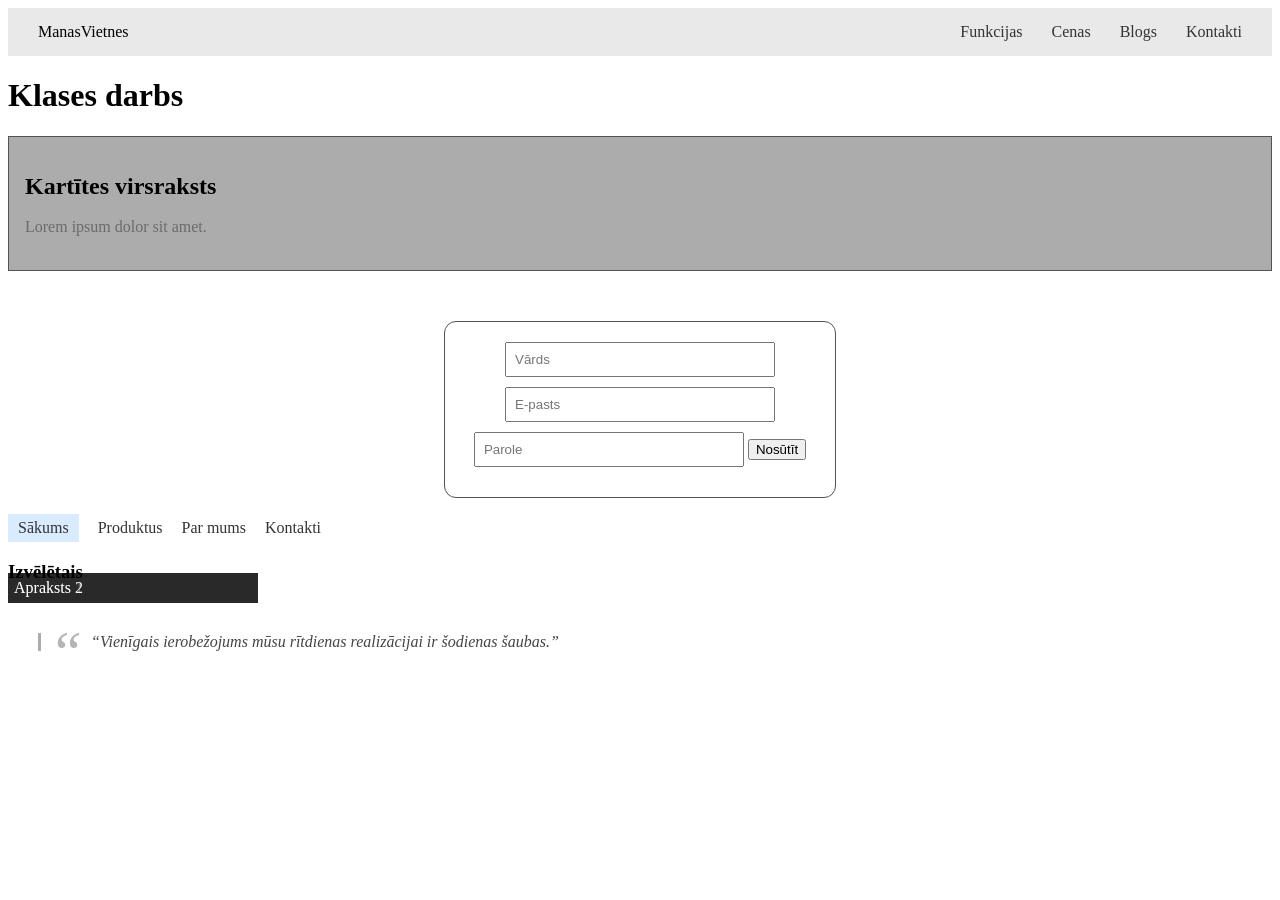
==== index.html @ 358c1a2f "6.uzd - nav-bar" ====
<!DOCTYPE html>
<html lang="lv">
<head>
    <meta charset="UTF-8">
    <meta name="viewport" content="width=device-width, initial-scale=1.0">
    <title>Klases darbs 29.10.2026</title>
    <link rel="stylesheet" href="style.css">
</head>

<body>
<header class="nav-bar">
    <div class="logo">ManasVietnes</div>
    <nav class="nav-links">
        <a href="#">Funkcijas</a>
        <a href="#">Cenas</a>
        <a href="#">Blogs</a>
        <a href="#">Kontakti</a>
    </nav>
</header>
<h1>Klases darbs</h1>

<section class ="uzdevums">
    <div id="produkta-kartite">
        <h2 class="kartites-virsraksts">Kartītes virsraksts</h2>
        <p class="kartites-teksts">Lorem ipsum dolor sit amet.</p>
    </div>
</section>

<form>
    <input type="text" placeholder="Vārds">
    <input type="email" placeholder="E-pasts">
    <input type="password" placeholder="Parole">
    <button type="submit">Nosūtīt</button>
</form>

<ul class="menu">
    <li class="active"><a href="#">Sākums</a></li>
    <li><a href="#">Produktus</a></li>
    <li><a href="#">Par mums</a></li>
    <li><a href="#">Kontakti</a></li>
</ul>

<section class="gallery">
    <h3>Izvēlētais</h3>
    <div class="grid">
        <figure>
            <img src="img1.jpg" alt="">
            <figcaption>Apraksts 1</figcaption>
        </figure>
        <figure>
            <img src="img2.jpg" alt="">
            <figcaption>Apraksts 2</figcaption>
        </figure>
    </div>
</section>

<blockquote class="quote">
    “Vienīgais ierobežojums mūsu rītdienas realizācijai ir šodienas šaubas.”
</blockquote>
</body>

</html>
---- style.css ----
.uzdevums{
    margin-bottom:50px;
}
#produkta-kartite{
    background-color: #adacac;
    border: 1px solid #535353;
    padding: 16px;
}

.kartites-virsraksts{
    font-size: 24px;
    font-weight: bold;
    margin-bottom: 10px;
}

.kartites-teksts{
    line-height: 1.4;
    color: #6b6b6b;
}

form{
    text-align: center;
    border: 1px solid #535353;
    border-radius: 12px;
    padding: 20px;
    width: 350px;
    margin: 0 auto;
}

form input{
    width: 250px;
    padding: 8px;
    margin-bottom: 10px;
}

.menu{
    list-style: none;
    padding: 0;
}

.menu li{
    display: inline-block;
    margin-right: 15px;
}

.menu a{
    text-decoration: none;
    color: #333;
}

.menu a:hover{
    color: #1a6fd4;
    text-decoration: underline;
}

.menu li.active{
    background-color: #d9ecff;
    padding: 5px 10px;
}

.gallery > h3{
    margin-bottom: 20px;
}

.gallery figure{
    position: relative;
    margin: 0;
    width: 250px;
}

.gallery img{
    width: 100%;
    display: block;
}

.gallery figure figcaption{
    position: absolute;
    bottom: 0;
    left: 0;
    right: 0;
    background-color: rgba(0, 0, 0, 0.6);
    color: #fff;
    padding: 6px;
}

.quote{
    position: relative;
    border-left: 3px solid #adacac;
    padding-left: 50px;
    margin: 30px;
    font-style: italic;
    color: #444;
}

.quote::before{
    content: "“";
    font-size: 60px;
    font-style: italic;
    color: #b5b5b5;
    position: absolute;
    top: -15px;
    left: 8px;
}

.nav-bar{
    display: flex;
    align-items: center;
    justify-content: space-between;
    padding: 15px 30px;
    background-color: #e9e9e9;
}

.nav-links a{
    text-decoration: none;
    color: #333;
    margin-left: 25px;
    transition: color 0.3s ease;
}

.nav-links a:hover{
    color: #1a6fd4;
}
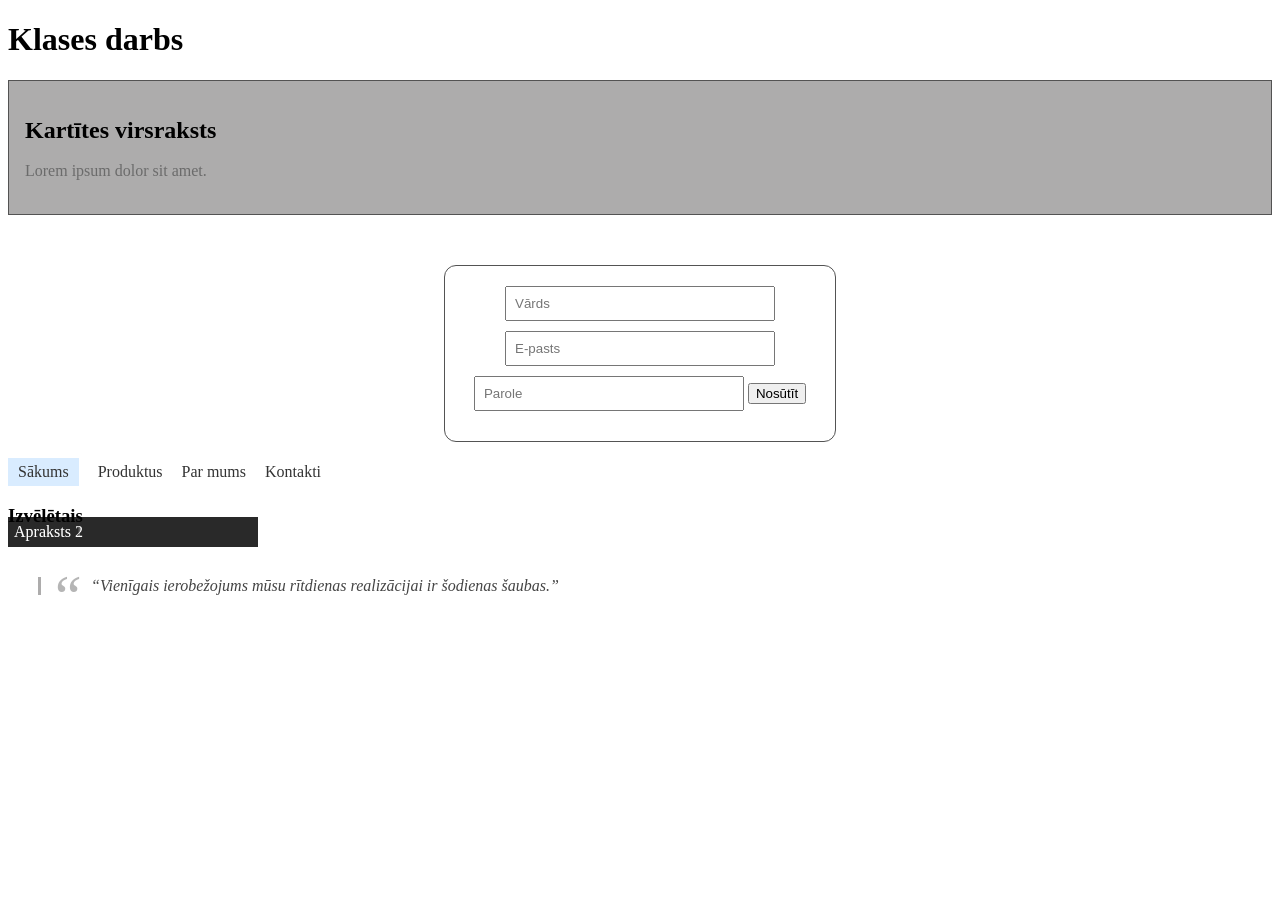
==== commit 534c3701: "5.uzd - citats" ====
--- a/index.html
+++ b/index.html
@@ -8,15 +8,6 @@
 </head>
 
 <body>
-<header class="nav-bar">
-    <div class="logo">ManasVietnes</div>
-    <nav class="nav-links">
-        <a href="#">Funkcijas</a>
-        <a href="#">Cenas</a>
-        <a href="#">Blogs</a>
-        <a href="#">Kontakti</a>
-    </nav>
-</header>
 <h1>Klases darbs</h1>
 
 <section class ="uzdevums">
--- a/style.css
+++ b/style.css
@@ -101,22 +101,3 @@
     top: -15px;
     left: 8px;
 }
-
-.nav-bar{
-    display: flex;
-    align-items: center;
-    justify-content: space-between;
-    padding: 15px 30px;
-    background-color: #e9e9e9;
-}
-
-.nav-links a{
-    text-decoration: none;
-    color: #333;
-    margin-left: 25px;
-    transition: color 0.3s ease;
-}
-
-.nav-links a:hover{
-    color: #1a6fd4;
-}
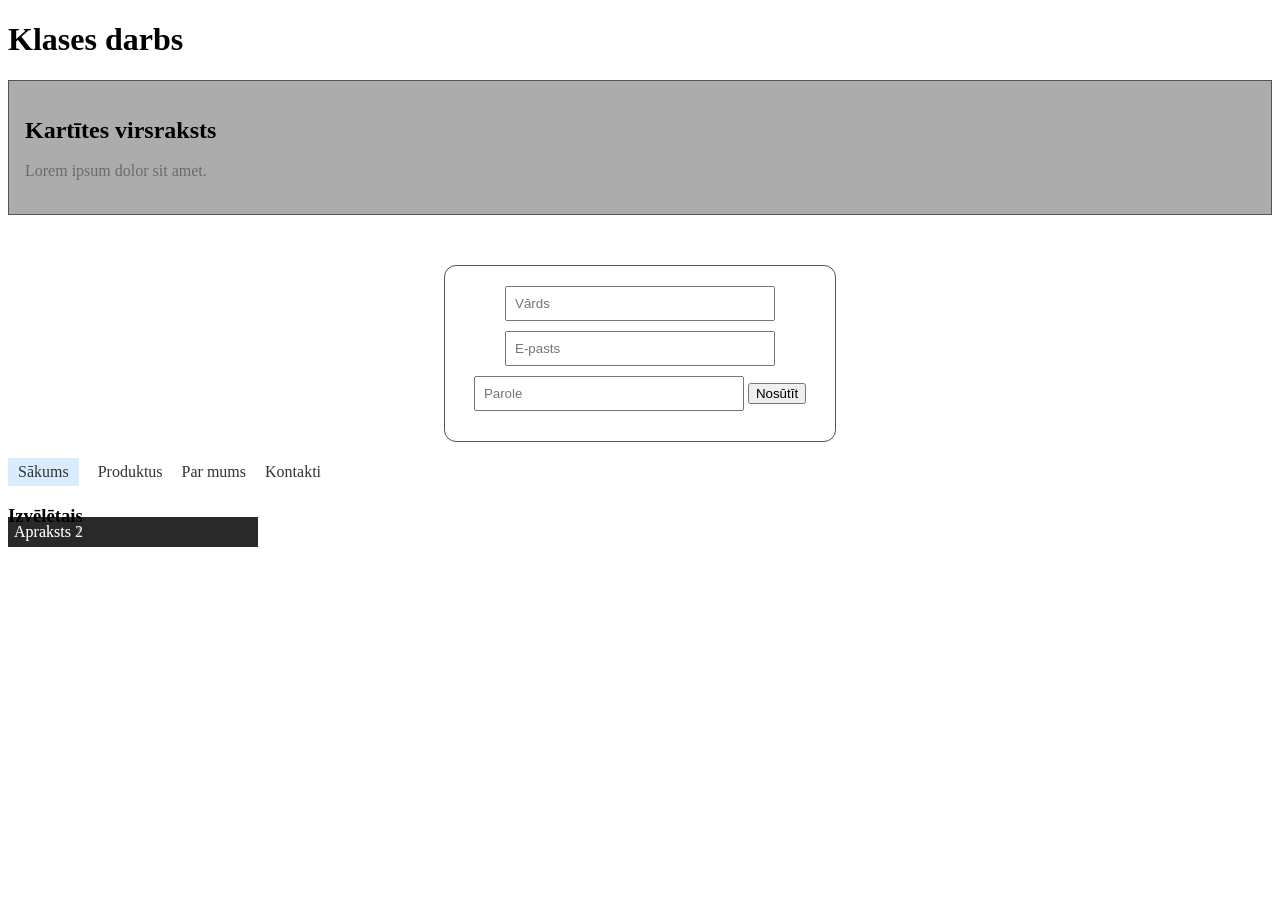
==== commit 4bcb2950: "4.uzd - galerija" ====
--- a/index.html
+++ b/index.html
@@ -44,10 +44,6 @@
         </figure>
     </div>
 </section>
-
-<blockquote class="quote">
-    “Vienīgais ierobežojums mūsu rītdienas realizācijai ir šodienas šaubas.”
-</blockquote>
 </body>
 
 </html>
--- a/style.css
+++ b/style.css
@@ -82,22 +82,3 @@
     color: #fff;
     padding: 6px;
 }
-
-.quote{
-    position: relative;
-    border-left: 3px solid #adacac;
-    padding-left: 50px;
-    margin: 30px;
-    font-style: italic;
-    color: #444;
-}
-
-.quote::before{
-    content: "“";
-    font-size: 60px;
-    font-style: italic;
-    color: #b5b5b5;
-    position: absolute;
-    top: -15px;
-    left: 8px;
-}
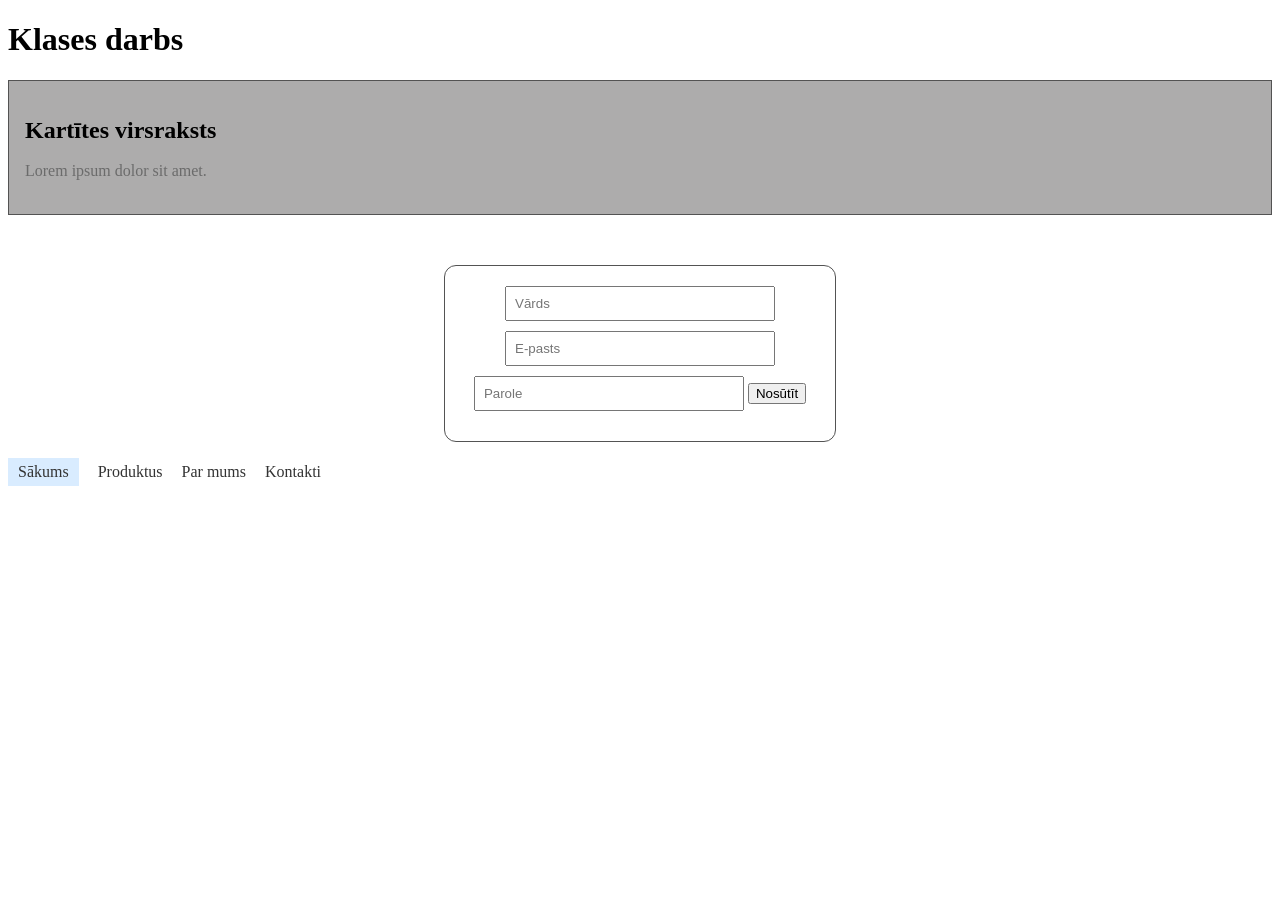
==== commit ce9328d8: "3.uzd - izvelne" ====
--- a/index.html
+++ b/index.html
@@ -30,20 +30,6 @@
     <li><a href="#">Par mums</a></li>
     <li><a href="#">Kontakti</a></li>
 </ul>
-
-<section class="gallery">
-    <h3>Izvēlētais</h3>
-    <div class="grid">
-        <figure>
-            <img src="img1.jpg" alt="">
-            <figcaption>Apraksts 1</figcaption>
-        </figure>
-        <figure>
-            <img src="img2.jpg" alt="">
-            <figcaption>Apraksts 2</figcaption>
-        </figure>
-    </div>
-</section>
 </body>
 
 </html>
--- a/style.css
+++ b/style.css
@@ -57,28 +57,3 @@
     background-color: #d9ecff;
     padding: 5px 10px;
 }
-
-.gallery > h3{
-    margin-bottom: 20px;
-}
-
-.gallery figure{
-    position: relative;
-    margin: 0;
-    width: 250px;
-}
-
-.gallery img{
-    width: 100%;
-    display: block;
-}
-
-.gallery figure figcaption{
-    position: absolute;
-    bottom: 0;
-    left: 0;
-    right: 0;
-    background-color: rgba(0, 0, 0, 0.6);
-    color: #fff;
-    padding: 6px;
-}
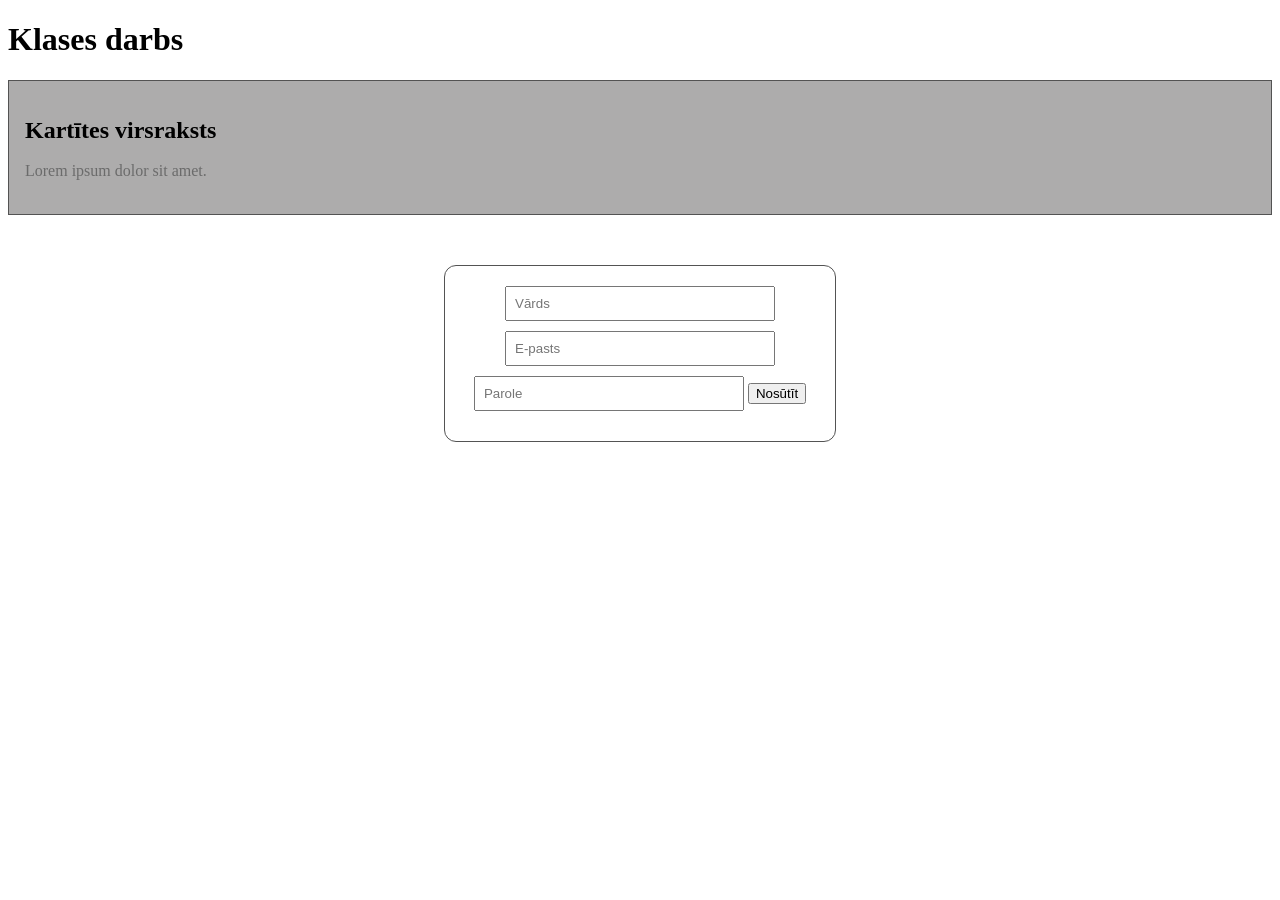
==== commit dc3682c1: "2.uzd - forma" ====
--- a/index.html
+++ b/index.html
@@ -23,13 +23,6 @@
     <input type="password" placeholder="Parole">
     <button type="submit">Nosūtīt</button>
 </form>
-
-<ul class="menu">
-    <li class="active"><a href="#">Sākums</a></li>
-    <li><a href="#">Produktus</a></li>
-    <li><a href="#">Par mums</a></li>
-    <li><a href="#">Kontakti</a></li>
-</ul>
 </body>
 
 </html>
--- a/style.css
+++ b/style.css
@@ -32,28 +32,3 @@
     padding: 8px;
     margin-bottom: 10px;
 }
-
-.menu{
-    list-style: none;
-    padding: 0;
-}
-
-.menu li{
-    display: inline-block;
-    margin-right: 15px;
-}
-
-.menu a{
-    text-decoration: none;
-    color: #333;
-}
-
-.menu a:hover{
-    color: #1a6fd4;
-    text-decoration: underline;
-}
-
-.menu li.active{
-    background-color: #d9ecff;
-    padding: 5px 10px;
-}
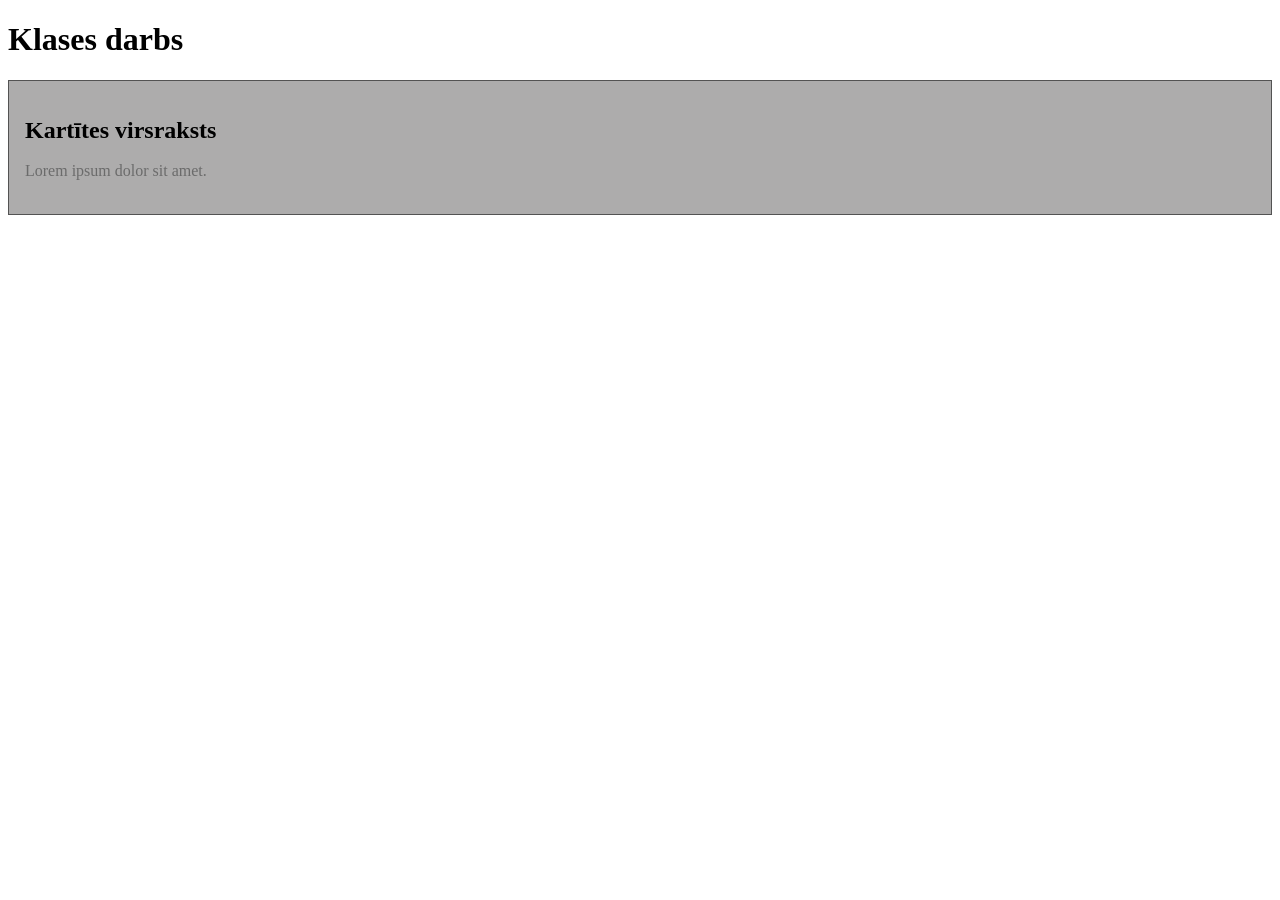
==== commit 3850a8c1: "1.uzd - kartīte" ====
--- a/index.html
+++ b/index.html
@@ -16,13 +16,6 @@
         <p class="kartites-teksts">Lorem ipsum dolor sit amet.</p>
     </div>
 </section>
-
-<form>
-    <input type="text" placeholder="Vārds">
-    <input type="email" placeholder="E-pasts">
-    <input type="password" placeholder="Parole">
-    <button type="submit">Nosūtīt</button>
-</form>
 </body>
 
 </html>
--- a/style.css
+++ b/style.css
@@ -17,18 +17,3 @@
     line-height: 1.4;
     color: #6b6b6b;
 }
-
-form{
-    text-align: center;
-    border: 1px solid #535353;
-    border-radius: 12px;
-    padding: 20px;
-    width: 350px;
-    margin: 0 auto;
-}
-
-form input{
-    width: 250px;
-    padding: 8px;
-    margin-bottom: 10px;
-}
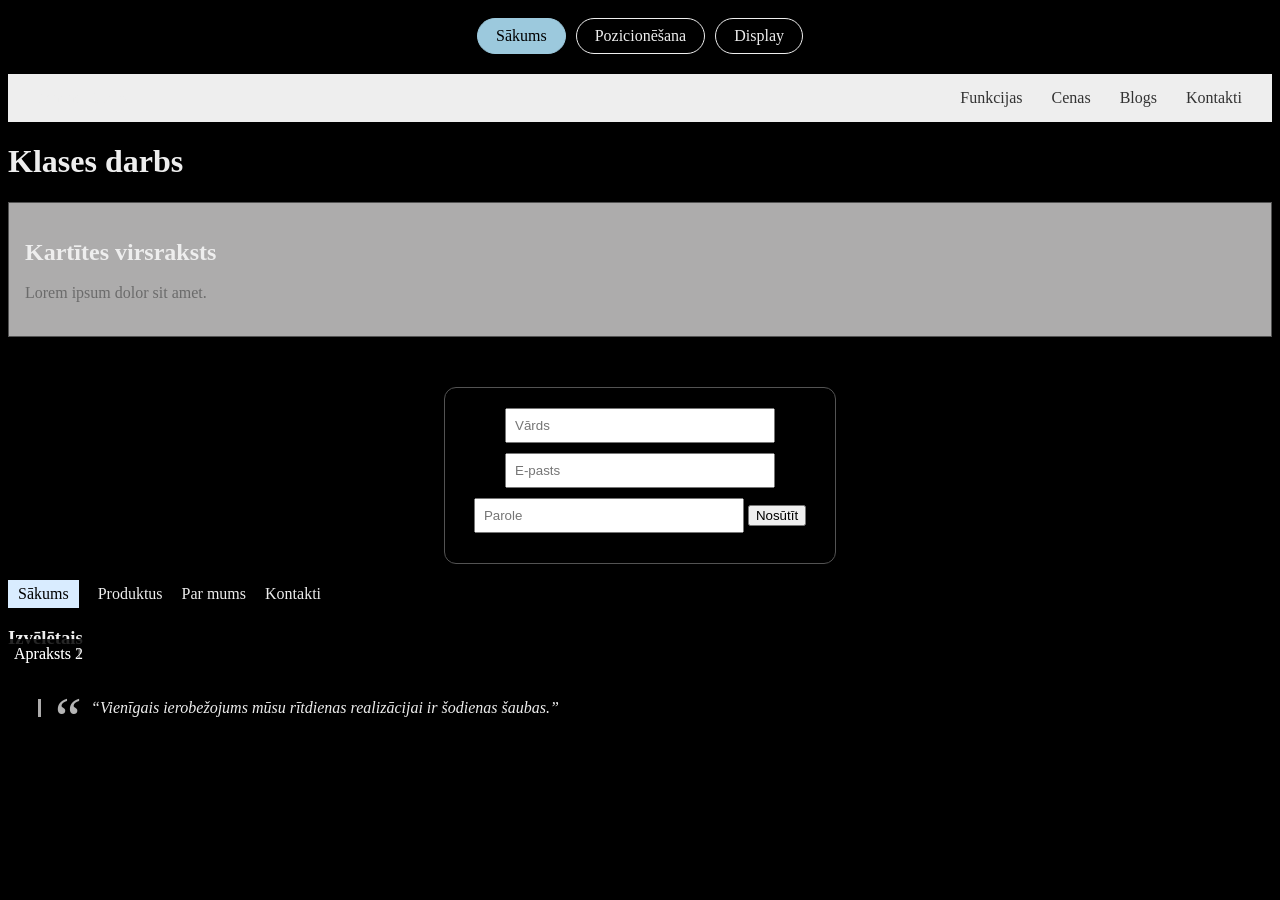
==== commit c2a335a7: "lapu pogas" ====
--- a/index.html
+++ b/index.html
@@ -8,6 +8,20 @@
 </head>
 
 <body>
+<nav class="lapas-nav">
+    <a class="sakums aktivs" href="index.html">Sākums</a>
+    <a class="pozicijas" href="pozicijas.html">Pozicionēšana</a>
+    <a class="display" href="display.html">Display</a>
+</nav>
+<header class="nav-bar">
+    <div class="logo">ManasVietnes</div>
+    <nav class="nav-links">
+        <a href="#">Funkcijas</a>
+        <a href="#">Cenas</a>
+        <a href="#">Blogs</a>
+        <a href="#">Kontakti</a>
+    </nav>
+</header>
 <h1>Klases darbs</h1>
 
 <section class ="uzdevums">
@@ -16,6 +30,38 @@
         <p class="kartites-teksts">Lorem ipsum dolor sit amet.</p>
     </div>
 </section>
+
+<form>
+    <input type="text" placeholder="Vārds">
+    <input type="email" placeholder="E-pasts">
+    <input type="password" placeholder="Parole">
+    <button type="submit">Nosūtīt</button>
+</form>
+
+<ul class="menu">
+    <li class="active"><a href="#">Sākums</a></li>
+    <li><a href="#">Produktus</a></li>
+    <li><a href="#">Par mums</a></li>
+    <li><a href="#">Kontakti</a></li>
+</ul>
+
+<section class="gallery">
+    <h3>Izvēlētais</h3>
+    <div class="grid">
+        <figure>
+            <img src="img1.jpg" alt="">
+            <figcaption>Apraksts 1</figcaption>
+        </figure>
+        <figure>
+            <img src="img2.jpg" alt="">
+            <figcaption>Apraksts 2</figcaption>
+        </figure>
+    </div>
+</section>
+
+<blockquote class="quote">
+    “Vienīgais ierobežojums mūsu rītdienas realizācijai ir šodienas šaubas.”
+</blockquote>
 </body>
 
 </html>
--- a/style.css
+++ b/style.css
@@ -1,3 +1,12 @@
+body{
+    background-color: #000000;
+    color: #eeeeee;
+}
+
+a{
+    color: #9cc9dd;
+}
+
 .uzdevums{
     margin-bottom:50px;
 }
@@ -17,3 +26,429 @@
     line-height: 1.4;
     color: #6b6b6b;
 }
+
+form{
+    text-align: center;
+    border: 1px solid #535353;
+    border-radius: 12px;
+    padding: 20px;
+    width: 350px;
+    margin: 0 auto;
+}
+
+form input{
+    width: 250px;
+    padding: 8px;
+    margin-bottom: 10px;
+}
+
+.menu{
+    list-style: none;
+    padding: 0;
+}
+
+.menu li{
+    display: inline-block;
+    margin-right: 15px;
+}
+
+.menu a{
+    text-decoration: none;
+    color: #eeeeee;
+}
+
+.menu a:hover{
+    color: 	#9cc9dd;
+    text-decoration: underline;
+}
+
+.menu li.active{
+    background-color: #d9ecff;
+    padding: 5px 10px;
+}
+
+.menu li.active a{
+    color: #000000;
+}
+
+.gallery > h3{
+    margin-bottom: 20px;
+}
+
+.gallery figure{
+    position: relative;
+    margin: 0;
+    width: 250px;
+}
+
+.gallery img{
+    width: 100%;
+    display: block;
+}
+
+.gallery figure figcaption{
+    position: absolute;
+    bottom: 0;
+    left: 0;
+    right: 0;
+    background-color: rgba(0, 0, 0, 0.6);
+    color: #fff;
+    padding: 6px;
+}
+
+.quote{
+    position: relative;
+    border-left: 3px solid #adacac;
+    padding-left: 50px;
+    margin: 30px;
+    font-style: italic;
+    color: #eeeeee;
+}
+
+.quote::before{
+    content: "“";
+    font-size: 60px;
+    font-style: italic;
+    color: #b5b5b5;
+    position: absolute;
+    top: -15px;
+    left: 8px;
+}
+
+.nav-bar{
+    display: flex;
+    align-items: center;
+    justify-content: space-between;
+    padding: 15px 30px;
+    background-color: 	#eeeeee;
+}
+
+.nav-links a{
+    text-decoration: none;
+    color: #333;
+    margin-left: 25px;
+    transition: color 0.3s ease;
+}
+
+.nav-links a:hover{
+    color: 	#9cc9dd;
+}
+
+.box{
+    background-color: 	#9cc9dd;
+    color: 	#eeeeee;
+    width: 120px;
+    height: 80px;
+    margin: 10px;
+    text-align: center;
+    line-height: 80px;
+}
+
+.box-otrs{
+    background-color: #ac1c1c;
+}
+
+.relative{
+    position: relative;
+    top: 20px;
+    left: 30px;
+}
+
+.container{
+    position: relative;
+    width: 400px;
+    height: 220px;
+    border: 2px solid #535353;
+    margin: 10px;
+}
+
+.container .absolute{
+    position: absolute;
+    top: 20px;
+    left: 20px;
+    margin: 0;
+}
+
+.container .absolute-2{
+    position: absolute;
+    top: 110px;
+    left: 270px;
+    margin: 0;
+}
+
+.fixed-banner{
+    position: fixed;
+    bottom: 0;
+    left: 0;
+    right: 0;
+    z-index: 10;
+    background-color: #2e7d7d;
+    color: #eeeeee;
+    padding: 15px;
+    text-align: center;
+}
+
+.sticky-header{
+    position: sticky;
+    top: 0;
+    background-color: #9cc9dd;
+    color: 	#eeeeee;
+    padding: 10px;
+    font-weight: bold;
+}
+
+.sticky-header-2{
+    position: sticky;
+    top: 50px;
+    background-color: #59727c;
+    color: #fff;
+    padding: 10px;
+    font-weight: bold;
+}
+
+.layer-container{
+    position: relative;
+    width: 320px;
+    height: 310px;
+    margin: 10px;
+}
+
+.layer{
+    position: absolute;
+    width: 180px;
+    height: 180px;
+    text-align: center;
+    line-height: 180px;
+    color: #fff;
+    font-size: 18px;
+}
+
+.layer-sarkans{
+    top: 0;
+    left: 0;
+    z-index: 1;
+    background-color: #ac1c1c;
+}
+
+.layer-zals{
+    top: 60px;
+    left: 60px;
+    z-index: 2;
+    background-color: #59727c;
+}
+
+.layer-zils{
+    top: 120px;
+    left: 120px;
+    z-index: 3;
+    background-color: #9cc9dd;
+}
+
+.layout{
+    position: relative;
+    min-height: 250px;
+    margin: 10px;
+    border: 1px solid #535353;
+}
+
+.sidebar{
+    position: absolute;
+    top: 0;
+    right: 0;
+    bottom: 0;
+    width: 180px;
+    background-color: #2e5e72;
+    color: #fff;
+    padding: 15px;
+}
+
+.saturs{
+    margin-right: 210px;
+    padding: 15px;
+}
+
+@media screen and (max-width: 600px){
+    .sidebar{
+        position: static;
+        width: auto;
+        height: auto;
+    }
+
+    .saturs{
+        margin-right: 0;
+    }
+}
+
+.block{
+    display: block;
+    width: 180px;
+    height: 80px;
+    margin: 10px;
+    background: #9cc9dd;
+    color: #eeeeee;
+    line-height: 80px;
+    text-align: center;
+}
+
+.inline{
+    display: inline;
+    width: 200px;
+    height: 80px;
+    margin: 10px;
+    background: #ac1c1c;
+    color: #eeeeee;
+    line-height: 80px;
+    text-align: center;
+    border: 1px solid #000000;
+}
+
+.inline-block{
+    display: inline-block;
+    width: 150px;
+    height: 80px;
+    margin: 10px;
+    background: #e8d9af;
+    color: #000000;
+    line-height: 80px;
+    text-align: center;
+}
+
+.ib-atstarpe{
+    margin-left: 30px;
+}
+
+.ib-tall{
+    height: 120px;
+    line-height: 120px;
+}
+
+.ib-augsa{
+    vertical-align: top;
+}
+
+.ib-apaksa{
+    vertical-align: bottom;
+}
+
+.flex-container{
+    display: flex;
+    gap: 12px;
+    background: #eeeeee;
+    padding: 12px;
+    justify-content: space-between;
+    align-items: center;
+}
+
+.flex-item{
+    background: #9cc9dd;
+    color: #eeeeee;
+    padding: 20px;
+    text-align: center;
+    flex: 1;
+}
+
+.flex-item-2{
+    flex: 2;
+}
+
+.flex-kolonna{
+    flex-direction: column;
+}
+
+.grid-container{
+    display: grid;
+    grid-template-columns: 200px 1fr 2fr;
+    grid-auto-rows: 80px;
+    gap: 10px;
+    background: #eeeeee;
+    padding: 10px;
+}
+
+.grid-item{
+    background: #e8d9af;
+    color: #000000;
+    padding: 20px;
+    text-align: center;
+}
+
+.grid-item-6{
+    grid-column: 2 / span 2;
+    background: #ac1c1c;
+    color: #eeeeee;
+}
+
+#hideMe{
+    border: 2px solid #ac1c1c;
+    padding: 2px;
+}
+
+.responsive{
+    display: block;
+}
+
+.responsive div{
+    padding: 20px;
+}
+
+.kaste-1{
+    background: #9cc9dd;
+    color: #eeeeee;
+}
+
+.kaste-2{
+    background: #e8d9af;
+    color: #000000;
+}
+
+.kaste-3{
+    background: #ac1c1c;
+    color: #eeeeee;
+}
+
+@media (min-width: 600px){
+    .responsive{
+        display: grid;
+        grid-template-columns: 1fr 1fr;
+        gap: 16px;
+    }
+}
+
+.lapas-nav{
+    display: flex;
+    justify-content: center;
+    gap: 10px;
+    padding: 10px;
+    margin-bottom: 10px;
+}
+
+.lapas-nav a{
+    padding: 8px 18px;
+    text-decoration: none;
+    border: 1px solid #eeeeee;
+    border-radius: 20px;
+    color: #eeeeee;
+    transition: background 0.3s ease, color 0.3s ease, border-color 0.3s ease;
+}
+
+.lapas-nav a:hover{
+    background: #eeeeee;
+    color: #000000;
+}
+
+.lapas-nav a.sakums.aktivs{
+    background: #9cc9dd;
+    border-color: #9cc9dd;
+    color: #000000;
+}
+
+.lapas-nav a.pozicijas.aktivs{
+    background: #e8d9af;
+    border-color: #e8d9af;
+    color: #000000;
+}
+
+.lapas-nav a.display.aktivs{
+    background: #ac1c1c;
+    border-color: #ac1c1c;
+    color: #eeeeee;
+}
